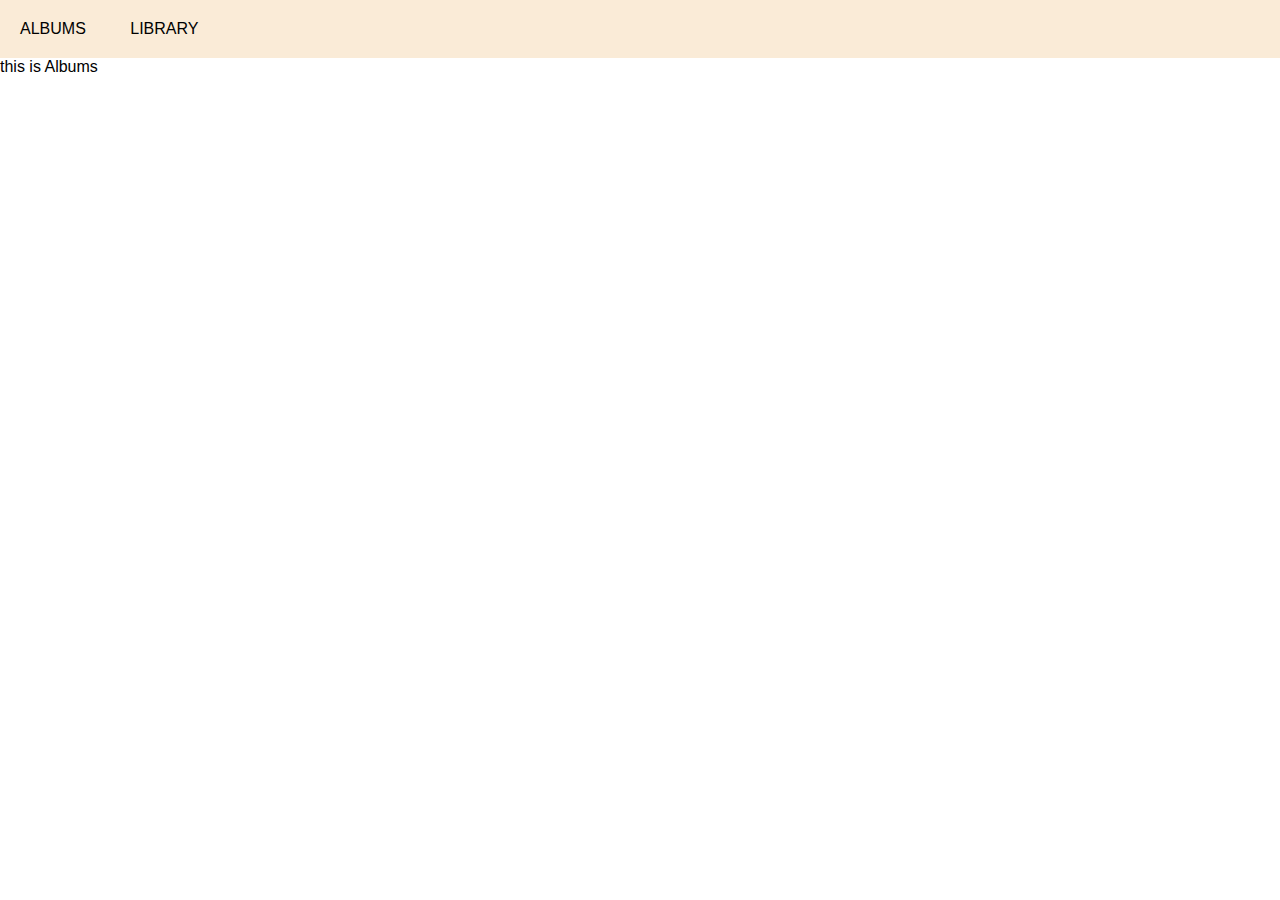
==== webapp/index.html @ 36e9aa0b "Add files via upload" ====
<!DOCTYPE html>
<html>
  <head>
    <link rel="stylesheet" href="style.css" />
    <div class="banner">
      <div class="navbar">
        <ul>
          <li><a href="index.html">Albums</a></li>
          <li><a href="Library.html">Library</a></li>
        </ul>
      </div>
    </div>
  </head>
  <body>
    <div>this is Albums</div>
  </body>
</html>
---- webapp/style.css ----
*{
    margin: 0;
    padding: 0;
    font-family: sans-serif;   
}
.banner{
    width: 100%;
    background-color: antiquewhite;
}
.navbar{
    width:100%;
    margin: auto;
    padding: 20px 0;
    display: flex;
    align-items: center;
    justify-content: space-between;
}
.navbar ul li{
    list-style-type:none;
    display:inline-block;
    margin: 0 20px;
}
.navbar ul li a {
    text-decoration: none;
    color:black;
    text-transform: uppercase;
}
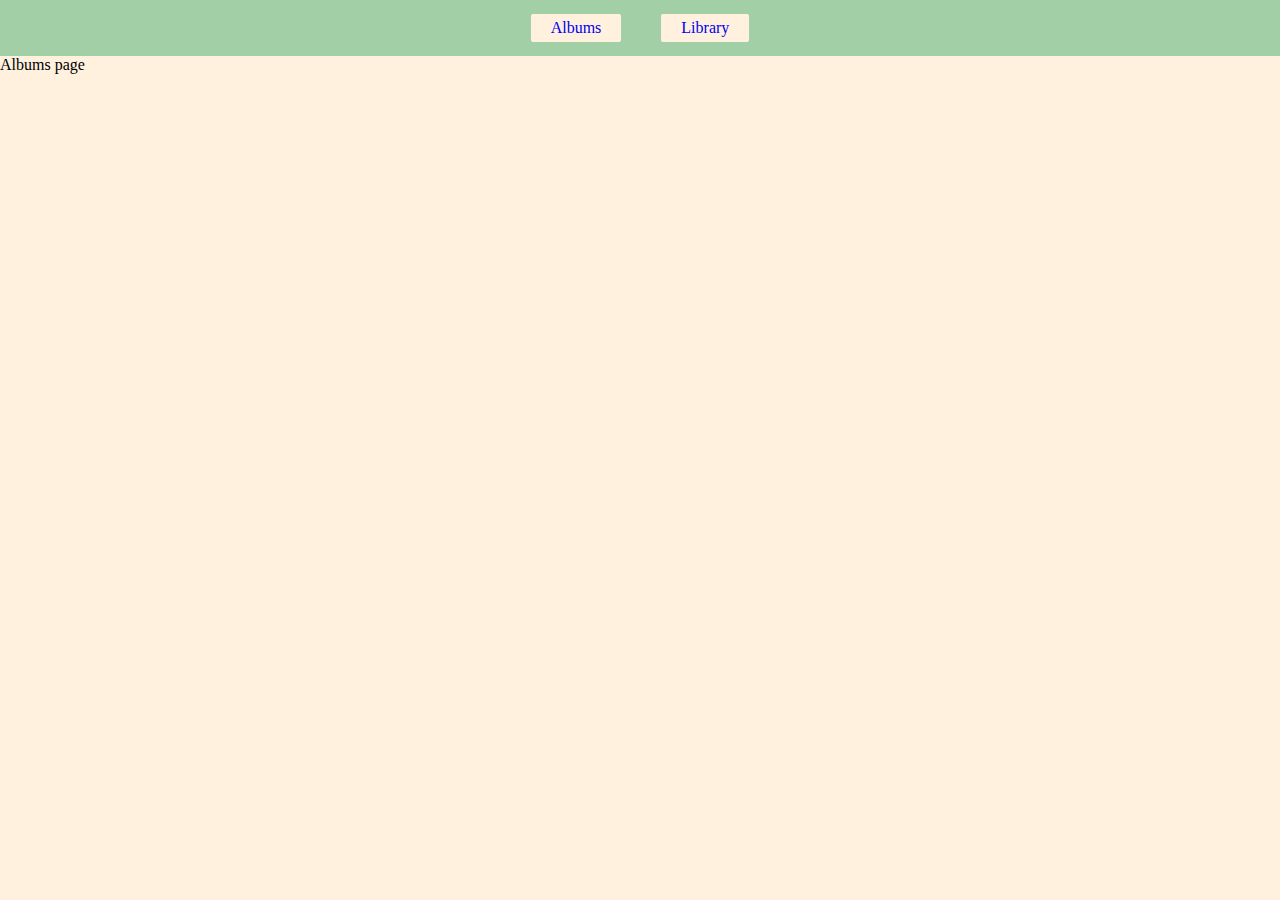
==== commit 35102651: "second commit" ====
--- a/webapp/index.html
+++ b/webapp/index.html
@@ -2,16 +2,19 @@
 <html>
   <head>
     <link rel="stylesheet" href="style.css" />
-    <div class="banner">
-      <div class="navbar">
-        <ul>
-          <li><a href="index.html">Albums</a></li>
-          <li><a href="Library.html">Library</a></li>
-        </ul>
-      </div>
-    </div>
+    <title>PhotoAlbum</title>
   </head>
   <body>
-    <div>this is Albums</div>
+    <!--button start-->
+    <nav class="navbar">
+      <ul class="nav-list">
+        <li><a href="index.html" class="button">Albums</a></li>
+        <li><a href="Library.html" class="button">Library</a></li>
+      </ul>
+    </nav>
+    <!--button end-->
+    <section class="contentArea">
+      Albums page
+    </section>
   </body>
 </html>
--- a/webapp/style.css
+++ b/webapp/style.css
@@ -1,27 +1,46 @@
-*{
-    margin: 0;
-    padding: 0;
-    font-family: sans-serif;   
+* {
+  margin: 0;
+  padding: 0;
 }
-.banner{
-    width: 100%;
-    background-color: antiquewhite;
+
+.navbar {
+  top: 0;
+  background: #a3cfa7;
+  background-size: cover;
 }
-.navbar{
-    width:100%;
-    margin: auto;
-    padding: 20px 0;
-    display: flex;
-    align-items: center;
-    justify-content: space-between;
+
+/*padding and center button*/
+.nav-list {
+  display: flex;
+  align-items: center;
+  justify-content: center;
+  list-style: none;
+  padding: 10px 15px;
 }
-.navbar ul li{
-    list-style-type:none;
-    display:inline-block;
-    margin: 0 20px;
+
+.button {
+  background-color: #fff1de;
+  border: none;
+  padding: 5px 20px;
+  text-align: center;
+  text-decoration: none;
+  display: inline-block;
+  font-size: 16px;
+  margin: 4px 20px;
+  border-radius: 2px;
+  cursor: pointer;
 }
-.navbar ul li a {
-    text-decoration: none;
-    color:black;
-    text-transform: uppercase;
-}+
+.button:hover {
+  background-color: #164c29;
+  color: #fff1de;
+}
+
+/*area for stuff*/
+.contentArea {
+  background-color: #fff1de;
+  min-height: 100%;
+  min-width: 100%;
+  position: fixed;
+  top: auto;
+}
